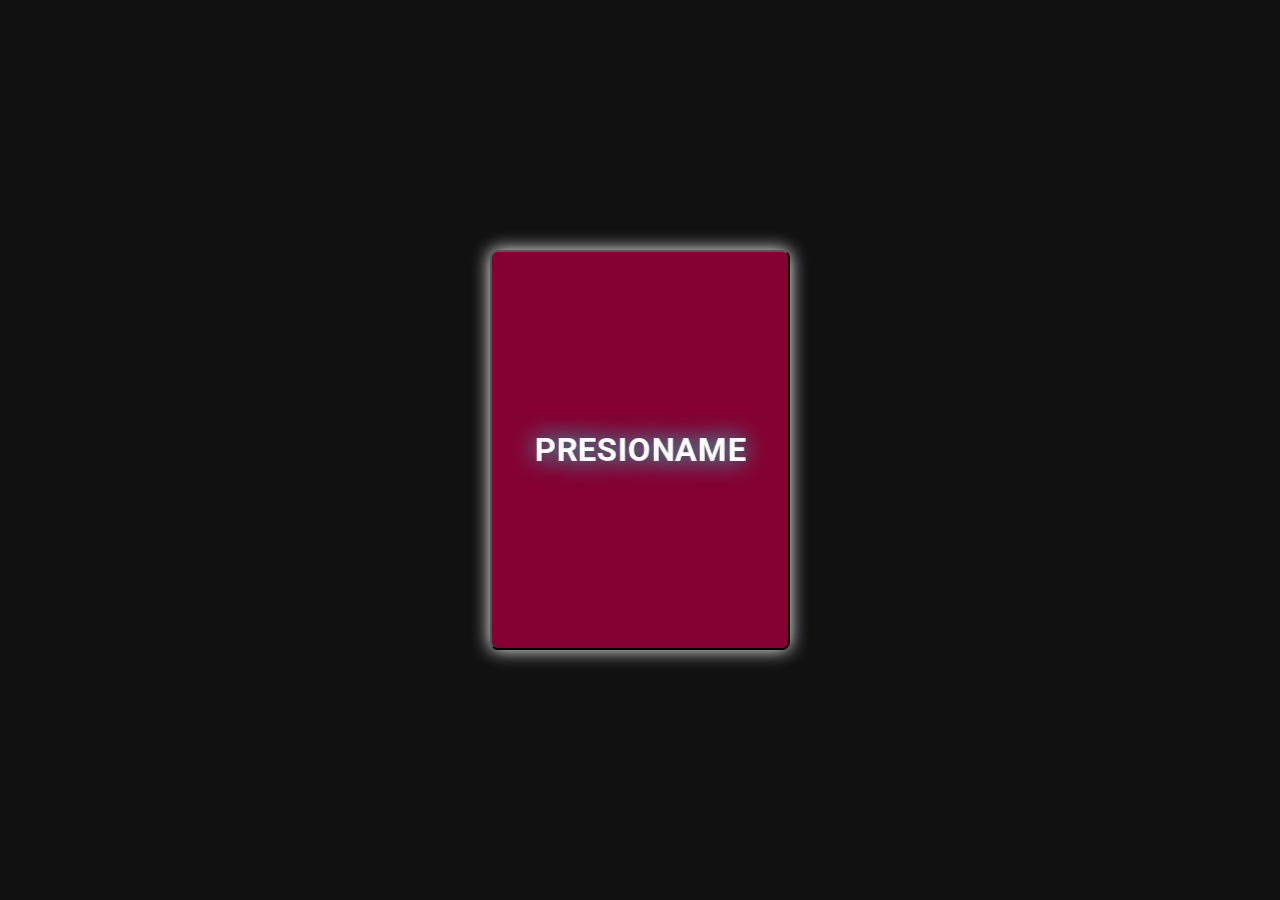
==== index.html @ cb68d380 "mandar" ====
<!DOCTYPE html>
<html lang="en">
<head>
    <meta charset="UTF-8">
    <meta name="viewport" content="width=device-width, initial-scale=1.0">
    <title>Para Ale</title><link rel="stylesheet" href="css/boton.css">
</head>
<body>
    <div class="contenedor">
        <div class="card">
            <button class="face front" id="front">
                <h2>presioname</h2>
            </button>
            <button class="face back" id="back">
                <h2>ALE <br>eres muy <br> linda</h2>
                
            </button>
        </div>
        <button class="boton" id="boton">GIRAR</button>
    </div>
    <script>
        let front = document.getElementById('front')
        let back = document.getElementById('back')
        let btn = document.getElementById('boton')

        front.addEventListener('click', girar);
        btn.addEventListener('click', desaparecer)

        function girar(){
           btn.classList.add('volver')
        }

        function desaparecer(){
            btn.classList.remove('volver')
        }
    </script>
</body>
</html>
---- css/boton.css ----
@import url("https://fonts.googleapis.com/css2?family=Roboto:ital@1&display=swap");*{margin:0;padding:0;font-family:'Roboto', sans-serif}.contenedor{width:100%;height:100vh;display:-webkit-box;display:-ms-flexbox;display:flex;-webkit-box-pack:center;-ms-flex-pack:center;justify-content:center;-webkit-box-align:center;-ms-flex-align:center;align-items:center;background:#111;-webkit-box-orient:vertical;-webkit-box-direction:normal;-ms-flex-direction:column;flex-direction:column}.card{position:relative;width:300px;height:400px;-webkit-transform-style:preserve-3d;transform-style:preserve-3d}.card .face{position:absolute;top:0;left:0;width:100%;height:100%;-webkit-transform-style:preserve-3d;transform-style:preserve-3d;display:-webkit-box;display:-ms-flexbox;display:flex;-webkit-box-pack:center;-ms-flex-pack:center;justify-content:center;-webkit-box-align:center;-ms-flex-align:center;align-items:center;-webkit-transition:2s ease-in-out;transition:2s ease-in-out;border-radius:8px;-webkit-box-shadow:0 0 18px white;box-shadow:0 0 18px white}.card .face{position:absolute;top:0;left:0;width:100%;height:100%;-webkit-transform-style:preserve-3d;transform-style:preserve-3d;display:-webkit-box;display:-ms-flexbox;display:flex;-webkit-box-pack:center;-ms-flex-pack:center;justify-content:center;-webkit-box-align:center;-ms-flex-align:center;align-items:center;-webkit-backface-visibility:hidden;backface-visibility:hidden;-webkit-transition:2s ease-in-out;transition:2s ease-in-out;-webkit-transform:perspective(500px) rotateY(0deg);transform:perspective(500px) rotateY(0deg)}.card .face.front{background:#850133;color:white;text-shadow:0 0 20px #00ffea}.card:hover .face.front{-webkit-transform:perspective(500px) rotateY(180deg);transform:perspective(500px) rotateY(180deg)}.card .face.back{text-shadow:0 0 20px #00ffea;background:#003a7c;color:#fff;-webkit-transform:perspective(500px) rotateY(180deg);transform:perspective(500px) rotateY(180deg)}.card:hover .face.back{-webkit-transform:perspective(500px) rotateY(360deg);transform:perspective(500px) rotateY(360deg)}.card .face h2{font-size:2em;text-transform:uppercase;-webkit-transform:perspective(500px) translateZ(50px);transform:perspective(500px) translateZ(50px)}.boton{display:none;margin:15px;padding:15px;font-size:16px;border-radius:8px}.volver{display:block;color:green}.desaparecer{display:none}@media screen and (max-width: 480px){.card{position:relative;width:200px;height:300px;-webkit-transform-style:preserve-3d;transform-style:preserve-3d}.card .face h2{font-size:1.7em;text-transform:uppercase;-webkit-transform:perspective(500px) translateZ(50px);transform:perspective(500px) translateZ(50px)}}
/*# sourceMappingURL=boton.css.map */
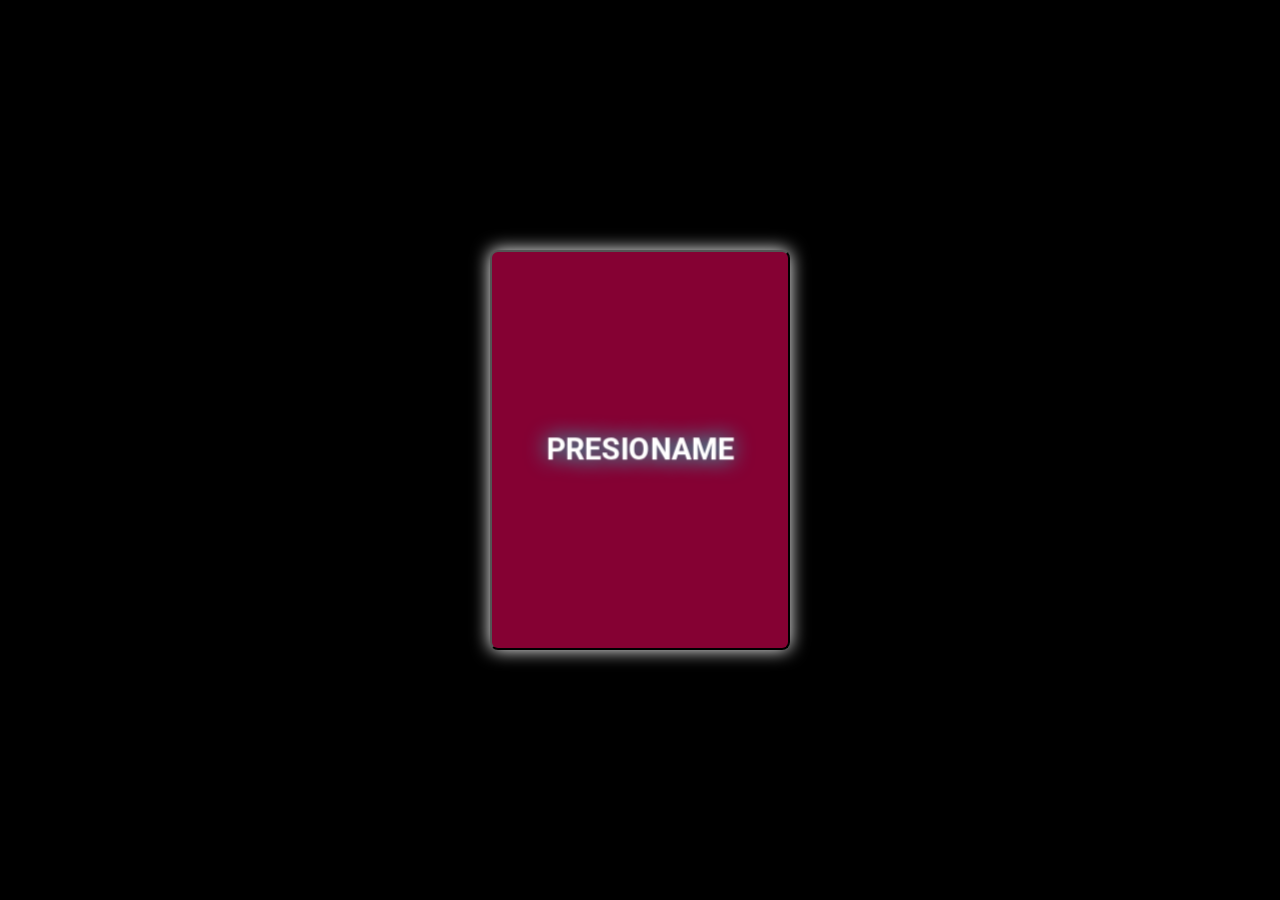
==== commit 77568834: "se modifico fondo" ====
--- a/index.html
+++ b/index.html
@@ -5,13 +5,14 @@
     <meta name="viewport" content="width=device-width, initial-scale=1.0">
     <title>Para Ale</title><link rel="stylesheet" href="css/boton.css">
 </head>
-<body>
-    <div class="contenedor">
+<body >
+    <div class="contenedor" id="body">
         <div class="card">
             <button class="face front" id="front">
                 <h2>presioname</h2>
             </button>
             <button class="face back" id="back">
+                <img src="img/ale.jpg" alt="">
                 <h2>ALE <br>eres muy <br> linda</h2>
                 
             </button>
@@ -22,16 +23,20 @@
         let front = document.getElementById('front')
         let back = document.getElementById('back')
         let btn = document.getElementById('boton')
+        let body = document.getElementById('body')
 
         front.addEventListener('click', girar);
         btn.addEventListener('click', desaparecer)
 
         function girar(){
            btn.classList.add('volver')
+           body.classList.add('fondo')
+           
         }
 
         function desaparecer(){
             btn.classList.remove('volver')
+            body.classList.remove('fondo')
         }
     </script>
 </body>
--- a/css/boton.css
+++ b/css/boton.css
@@ -1,2 +1,2 @@
-@import url("https://fonts.googleapis.com/css2?family=Roboto:ital@1&display=swap");*{margin:0;padding:0;font-family:'Roboto', sans-serif}.contenedor{width:100%;height:100vh;display:-webkit-box;display:-ms-flexbox;display:flex;-webkit-box-pack:center;-ms-flex-pack:center;justify-content:center;-webkit-box-align:center;-ms-flex-align:center;align-items:center;background:#111;-webkit-box-orient:vertical;-webkit-box-direction:normal;-ms-flex-direction:column;flex-direction:column}.card{position:relative;width:300px;height:400px;-webkit-transform-style:preserve-3d;transform-style:preserve-3d}.card .face{position:absolute;top:0;left:0;width:100%;height:100%;-webkit-transform-style:preserve-3d;transform-style:preserve-3d;display:-webkit-box;display:-ms-flexbox;display:flex;-webkit-box-pack:center;-ms-flex-pack:center;justify-content:center;-webkit-box-align:center;-ms-flex-align:center;align-items:center;-webkit-transition:2s ease-in-out;transition:2s ease-in-out;border-radius:8px;-webkit-box-shadow:0 0 18px white;box-shadow:0 0 18px white}.card .face{position:absolute;top:0;left:0;width:100%;height:100%;-webkit-transform-style:preserve-3d;transform-style:preserve-3d;display:-webkit-box;display:-ms-flexbox;display:flex;-webkit-box-pack:center;-ms-flex-pack:center;justify-content:center;-webkit-box-align:center;-ms-flex-align:center;align-items:center;-webkit-backface-visibility:hidden;backface-visibility:hidden;-webkit-transition:2s ease-in-out;transition:2s ease-in-out;-webkit-transform:perspective(500px) rotateY(0deg);transform:perspective(500px) rotateY(0deg)}.card .face.front{background:#850133;color:white;text-shadow:0 0 20px #00ffea}.card:hover .face.front{-webkit-transform:perspective(500px) rotateY(180deg);transform:perspective(500px) rotateY(180deg)}.card .face.back{text-shadow:0 0 20px #00ffea;background:#003a7c;color:#fff;-webkit-transform:perspective(500px) rotateY(180deg);transform:perspective(500px) rotateY(180deg)}.card:hover .face.back{-webkit-transform:perspective(500px) rotateY(360deg);transform:perspective(500px) rotateY(360deg)}.card .face h2{font-size:2em;text-transform:uppercase;-webkit-transform:perspective(500px) translateZ(50px);transform:perspective(500px) translateZ(50px)}.boton{display:none;margin:15px;padding:15px;font-size:16px;border-radius:8px}.volver{display:block;color:green}.desaparecer{display:none}@media screen and (max-width: 480px){.card{position:relative;width:200px;height:300px;-webkit-transform-style:preserve-3d;transform-style:preserve-3d}.card .face h2{font-size:1.7em;text-transform:uppercase;-webkit-transform:perspective(500px) translateZ(50px);transform:perspective(500px) translateZ(50px)}}
+@import url("https://fonts.googleapis.com/css2?family=Roboto:ital@1&display=swap");*{margin:0;padding:0;font-family:'Roboto', sans-serif}.contenedor{width:100%;height:100vh;display:-webkit-box;display:-ms-flexbox;display:flex;-webkit-box-pack:center;-ms-flex-pack:center;justify-content:center;-webkit-box-align:center;-ms-flex-align:center;align-items:center;background:black;-webkit-box-orient:vertical;-webkit-box-direction:normal;-ms-flex-direction:column;flex-direction:column}.fondo{background-image:url("../img/ukiss-10.jpg");-o-object-fit:cover;object-fit:cover;background-size:cover;background-position:center}.card{position:relative;width:300px;height:400px;-webkit-transform-style:preserve-3d;transform-style:preserve-3d}.card .face{position:absolute;top:0;left:0;width:100%;height:100%;-webkit-transform-style:preserve-3d;transform-style:preserve-3d;display:-webkit-box;display:-ms-flexbox;display:flex;-webkit-box-pack:center;-ms-flex-pack:center;justify-content:center;-webkit-box-align:center;-ms-flex-align:center;align-items:center;-webkit-transition:2s ease-in-out;transition:2s ease-in-out;border-radius:8px;-webkit-box-shadow:0 0 18px white;box-shadow:0 0 18px white}.card .back{position:absolute;top:0;left:0;width:100%;height:100%;-webkit-transform-style:preserve-3d;transform-style:preserve-3d;display:-webkit-box;display:-ms-flexbox;display:flex;-webkit-box-pack:center;-ms-flex-pack:center;justify-content:center;-webkit-box-align:center;-ms-flex-align:center;align-items:center;-webkit-backface-visibility:hidden;backface-visibility:hidden;-webkit-transition:2s ease-in-out;transition:2s ease-in-out;-webkit-transform:perspective(500px) rotateY(0deg);transform:perspective(500px) rotateY(0deg)}.card .back img{width:100%;height:100%;-o-object-fit:cover;object-fit:cover;position:absolute}.card .face.front{background:#850133;color:white;text-shadow:0 0 20px #00ffea}.card:hover .face.front{-webkit-transform:perspective(500px) rotateY(180deg);transform:perspective(500px) rotateY(180deg)}.card .face.back{text-shadow:0 0 20px #00ffea;background:#003a7c;color:#fff;-webkit-transform:perspective(500px) rotateY(180deg);transform:perspective(500px) rotateY(180deg)}.card:hover .face.back{-webkit-transform:perspective(500px) rotateY(360deg);transform:perspective(500px) rotateY(360deg)}.card .face h2{font-size:2em;text-transform:uppercase;-webkit-transform:perspective(500px) translateZ(50px);transform:perspective(500px) translateZ(50px)}.boton{display:none;margin:15px;padding:15px;font-size:16px;border-radius:8px}.volver{display:block;color:green}.desaparecer{display:none}@media screen and (max-width: 480px){.card{position:relative;width:200px;height:300px;-webkit-transform-style:preserve-3d;transform-style:preserve-3d}.card .face h2{font-size:1.7em;text-transform:uppercase;-webkit-transform:perspective(500px) translateZ(50px);transform:perspective(500px) translateZ(50px)}}
 /*# sourceMappingURL=boton.css.map */